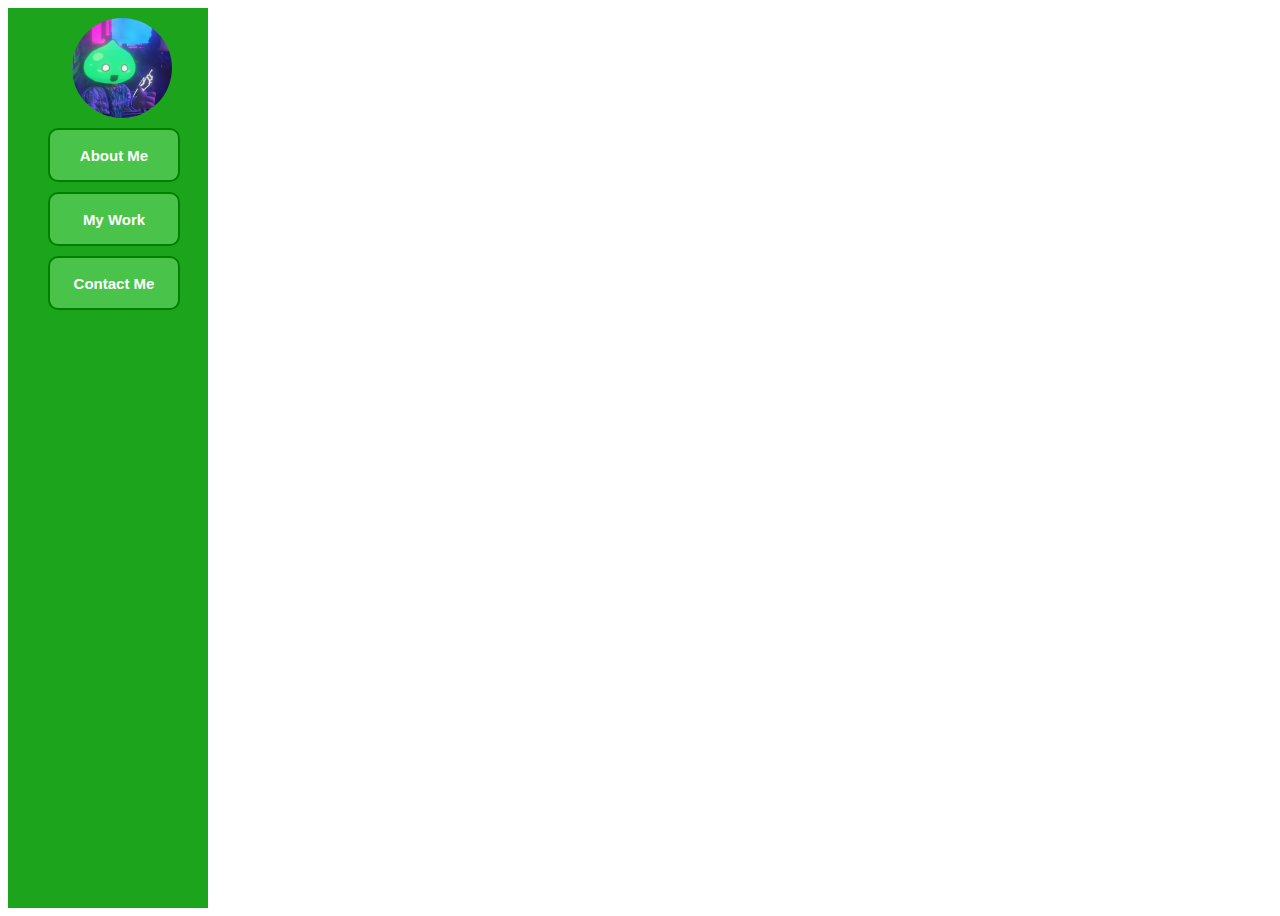
==== contactme.html @ 9bec227e "pages" ====
<!DOCTYPE html>
<html>
<head>
    <meta charset="utf-8">
    <meta name="viewport" content="width=device-width, initial-scale=1.0">
    <title>xXxIAsdasIxXx's Portfolio</title>
    <link rel="shortcut icon" href="assets/img/favicon.png" />
    <link rel="stylesheet" href="assets/css/main.css">
</head>
<body>
    <span>
        <span class = "nav-bar">
            <ul style = "width: 100%; height:100%;display: list-item">
                <a href = "https://github.com/xXxIAsdasIxXx" target="_blank">
                    <img src = "assets/img/icon.png" class = "nav-bar-item" style = "background-color:rgba(255,255,255,0); width: 100px; height: 100px;left:15%;position:relative;border-radius:100%;border: none">
                    </img>
                </a>
                <a href = "index.html" class = "nav-bar-item" style = "text-decoration: none"> 
                    About Me
                </a>
                <a href = "mywork.html" class = "nav-bar-item" style = "text-decoration: none">
                    My Work
                </a>
                <a href = "contactme.html" class = "nav-bar-item" style = "text-decoration: none">
                    Contact Me
                </a>
            </ul>
        </span>
    </span>
</body>
</html>
---- assets/css/main.css ----
/* a class called "nav-bar" which is green, and has a height of 100px, centered, and has a gradiant effect */
.nav-bar {
    background-color: #1da41d;
    display: flex;
    width: 12%;
    min-width: 200px;
    max-width: 350px;
    align-content: center;
    align-items: center;
    height:900px;
}
/* create a class called "nav-bar-item" which is pastel green, and has a height of 70px, and is centered and has a 10px gap with the items in its left*/

.nav-bar-item {
    width: 80%;
    background-color: #4ac34a;
    height: 50px;
    margin-top: 10px;
    transition: 0.15s;
    list-style-type: none;
    align-items: center;
    align-content: center;
    /* text */
    font-size: 15px;
    font-family: Montserrat,Arial,Helvetica,sans-serif;
    font-weight: bold;
    color: #fff;
    border: 2px solid rgb(0, 128, 0);
    border-radius: 10px;
    display: flex;
    justify-content: center;
    align-items: center;
}
/*make nav bar item get bigger only on x axis and get lighter when you hover on it in 0.15 seconds*/
.nav-bar-item:hover {
    animation: nav-bar-animation 0.3s;
    background-color: #62d162;
}
@keyframes nav-bar-animation {
    0%   { transform: scale(1,1)    translateY(0); }
    30%  { transform: scale(1.1,0.9) translateY(0); }
    100% { transform: scale(1,1)    translateY(0); }
}
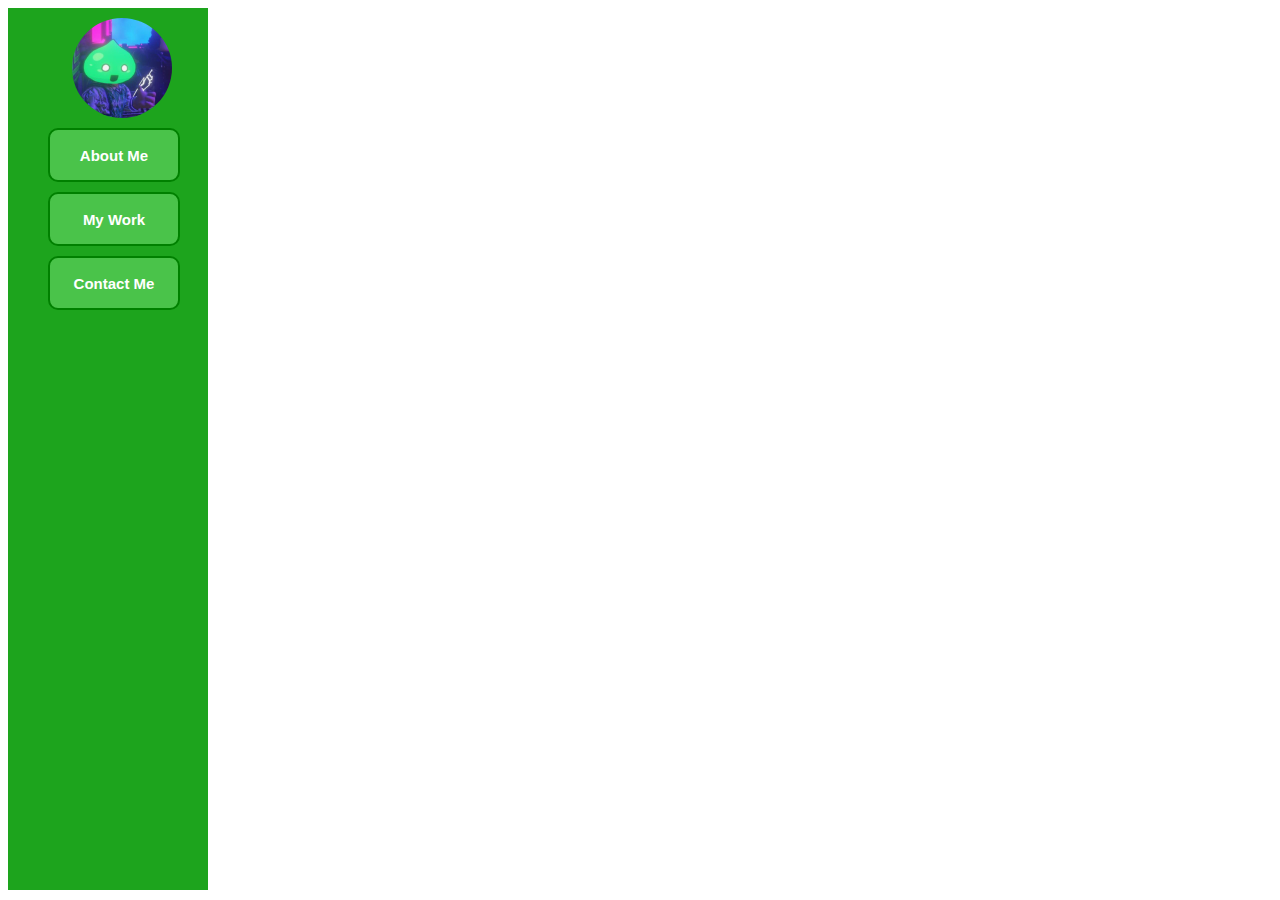
==== commit 4810ab55: "ğ" ====
--- a/contactme.html
+++ b/contactme.html
@@ -7,25 +7,25 @@
     <link rel="shortcut icon" href="assets/img/favicon.png" />
     <link rel="stylesheet" href="assets/css/main.css">
 </head>
-<body>
-    <span>
-        <span class = "nav-bar">
-            <ul style = "width: 100%; height:100%;display: list-item">
-                <a href = "https://github.com/xXxIAsdasIxXx" target="_blank">
-                    <img src = "assets/img/icon.png" class = "nav-bar-item" style = "background-color:rgba(255,255,255,0); width: 100px; height: 100px;left:15%;position:relative;border-radius:100%;border: none">
-                    </img>
-                </a>
-                <a href = "index.html" class = "nav-bar-item" style = "text-decoration: none"> 
-                    About Me
-                </a>
-                <a href = "mywork.html" class = "nav-bar-item" style = "text-decoration: none">
-                    My Work
-                </a>
-                <a href = "contactme.html" class = "nav-bar-item" style = "text-decoration: none">
-                    Contact Me
-                </a>
-            </ul>
+    <body>
+        <span>
+            <div class = "nav-bar" style = "width: 12%;">
+                <ul style = "width: 100%; height:100%;display: list-item">
+                    <a href = "https://github.com/xXxIAsdasIxXx" target="_blank">
+                        <img src = "assets/img/icon.png" class = "nav-bar-item" style = "background-color:rgba(255,255,255,0); width: 100px; height: 100px;left:15%;position:relative;border-radius:100%;border: none">
+                        </img>
+                    </a>
+                    <a href = "index.html" class = "nav-bar-item" style = "text-decoration: none"> 
+                        About Me
+                    </a>
+                    <a href = "mywork.html" class = "nav-bar-item" style = "text-decoration: none">
+                        My Work
+                    </a>
+                    <a href = "contactme.html" class = "nav-bar-item" style = "text-decoration: none">
+                        Contact Me
+                    </a>
+                </ul>
+            </span>
         </span>
-    </span>
-</body>
+    </body>
 </html>--- a/assets/css/main.css
+++ b/assets/css/main.css
@@ -2,12 +2,15 @@
 .nav-bar {
     background-color: #1da41d;
     display: flex;
-    width: 12%;
     min-width: 200px;
     max-width: 350px;
     align-content: center;
     align-items: center;
-    height:900px;
+    height: 98vh;
+}
+
+.green {
+    background-color: #1da41d;
 }
 /* create a class called "nav-bar-item" which is pastel green, and has a height of 70px, and is centered and has a 10px gap with the items in its left*/
 
